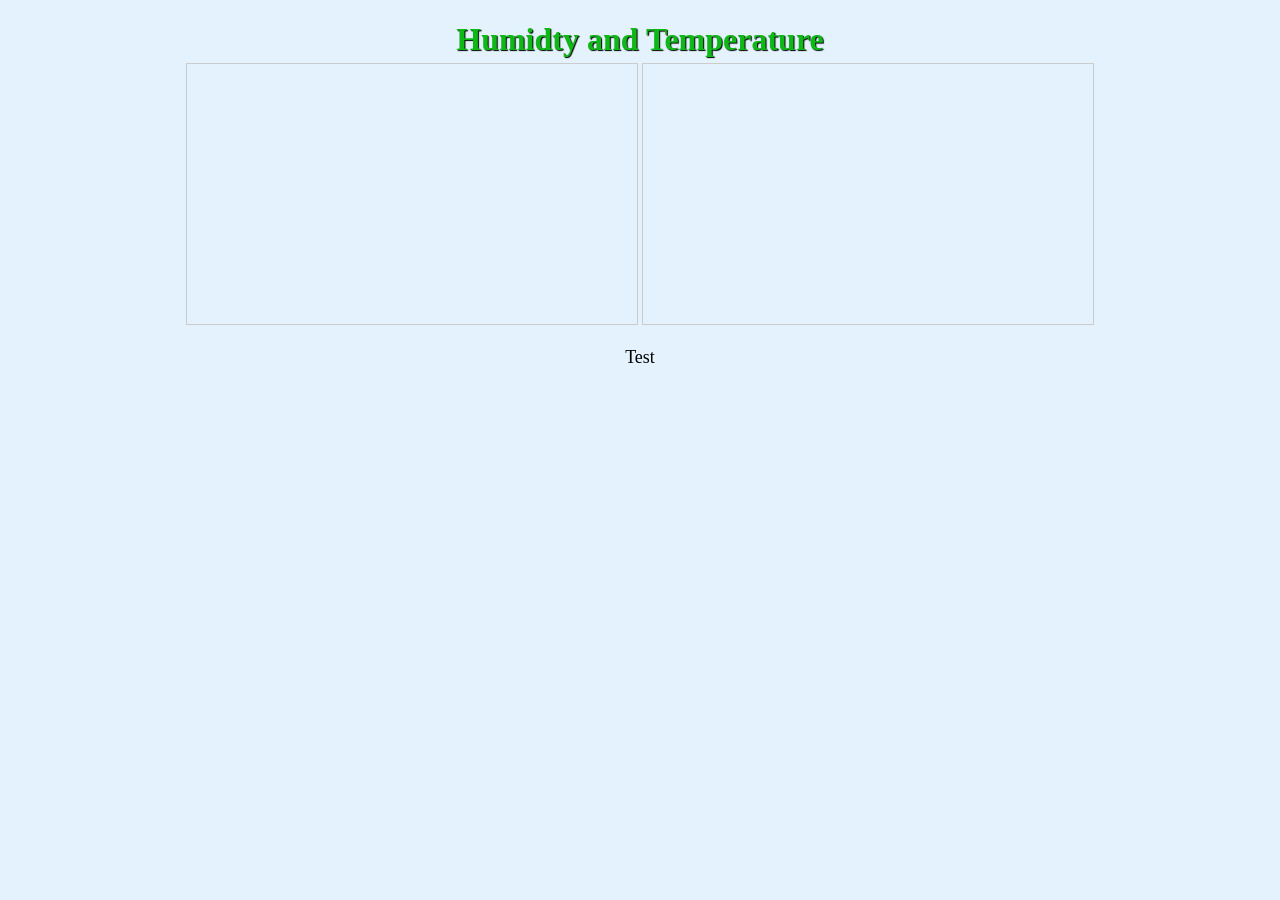
==== Webpage/feature1.html @ 27244e41 "Added seperate features html pages" ====
<!DOCTYPE html>
<html>
<head>
    <title>Humidty and Temperature</title>

    <link rel="stylesheet" href="style.css">
</head>

<body>
    <h1>Humidty and Temperature</h1>

    <iframe width="450" height="260" style="border: 1px solid #cccccc;" src="https://thingspeak.com/channels/2713002/charts/1?bgcolor=%23ffffff&color=%23d62020&dynamic=true&results=60&type=line&update=15"></iframe>

    <iframe width="450" height="260" style="border: 1px solid #cccccc;" src="https://thingspeak.com/channels/2713002/charts/2?bgcolor=%23ffffff&color=%23d62020&dynamic=true&results=60&type=line&update=15"></iframe>

    <p>Test</p>
</body>
</html>
---- Webpage/style.css ----
body{
    background-color: #e3f2fd;
    text-align: center;
}

h1{
    font-size: xx-large;
    margin-bottom: 5px;
    color: #0eb917;
    text-shadow: 1px 1px 1px black;
    text-align: center;
}

p{
    font-size: large;
}

.container{
    justify-content: space-evenly;
    display: flex;
    flex-flow: row wrap;
}

.feature {
    border: 2px solid black;
    margin-bottom: 10px;
    width: 300px;
    background-color: white;
}
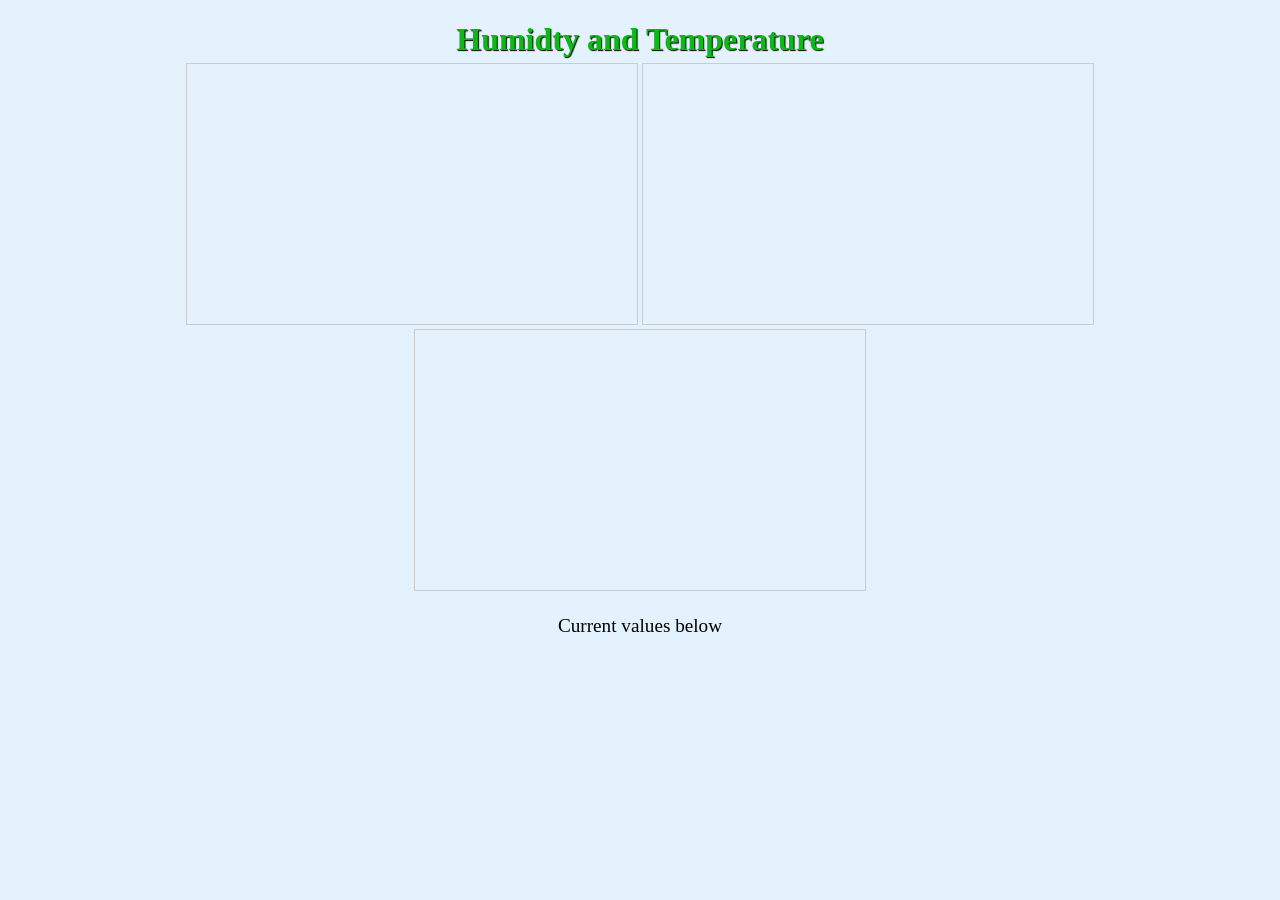
==== commit 022ee839: "Added iframes into its respective pages" ====
--- a/Webpage/feature1.html
+++ b/Webpage/feature1.html
@@ -13,6 +13,10 @@
 
     <iframe width="450" height="260" style="border: 1px solid #cccccc;" src="https://thingspeak.com/channels/2713002/charts/2?bgcolor=%23ffffff&color=%23d62020&dynamic=true&results=60&type=line&update=15"></iframe>
 
-    <p>Test</p>
+    <iframe width="450" height="260" style="border: 1px solid #cccccc;" src="https://thingspeak.com/channels/2713002/widgets/1022339"></iframe>
+
+    <p>
+        Current values below
+    </p>
 </body>
 </html>
--- a/Webpage/style.css
+++ b/Webpage/style.css
@@ -12,7 +12,7 @@
 }
 
 p{
-    font-size: large;
+    font-size: larger;
 }
 
 .container{
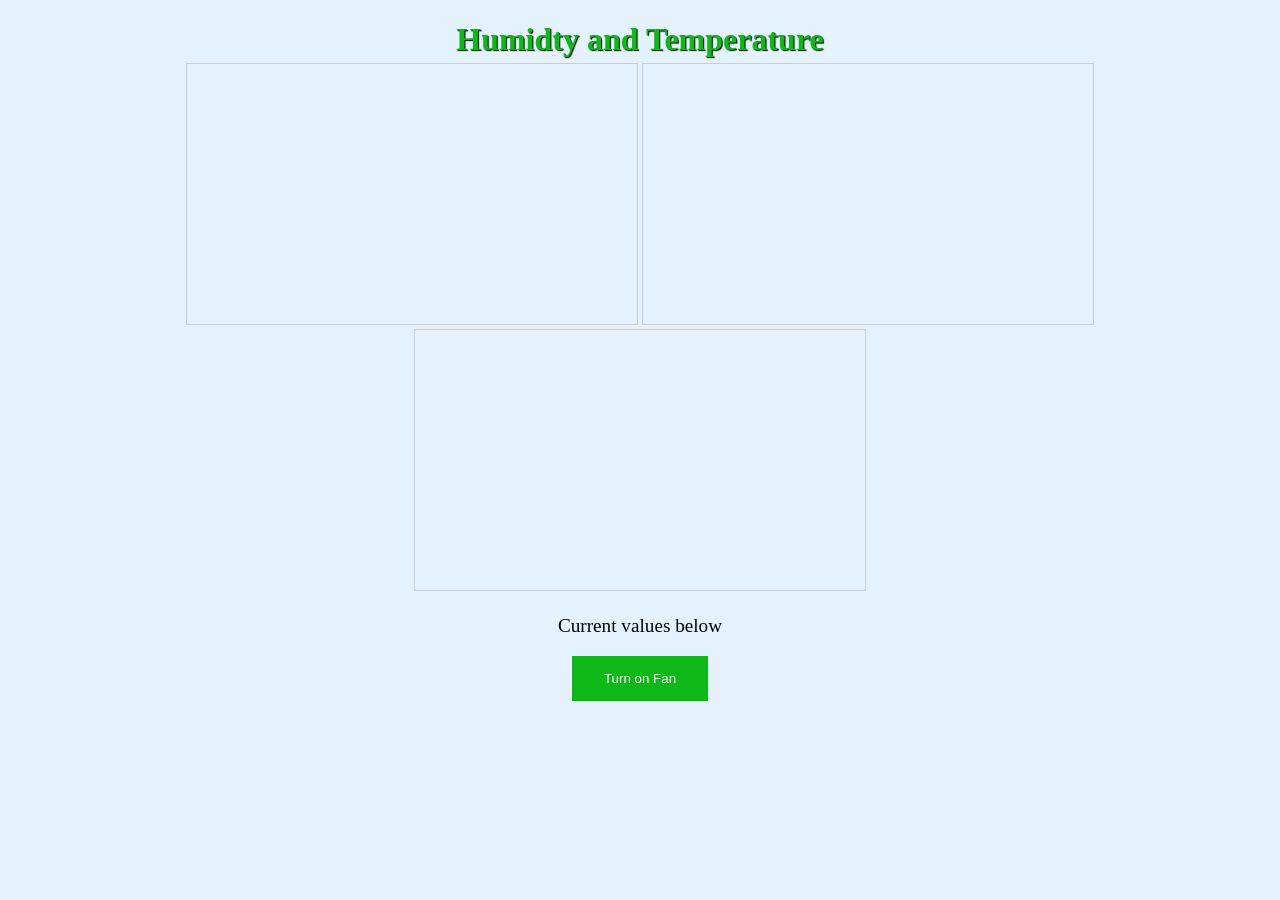
==== commit ebcaaf38: "Added buttons onto feature pages" ====
--- a/Webpage/feature1.html
+++ b/Webpage/feature1.html
@@ -18,5 +18,7 @@
     <p>
         Current values below
     </p>
+
+    <button class="button">Turn on Fan</button>
 </body>
 </html>
--- a/Webpage/style.css
+++ b/Webpage/style.css
@@ -26,4 +26,12 @@
     margin-bottom: 10px;
     width: 300px;
     background-color: white;
+}
+
+.button {
+    background-color: #0eb917;
+    border: none;
+    color: white;
+    padding: 15px 32px;
+    cursor: pointer;
 }
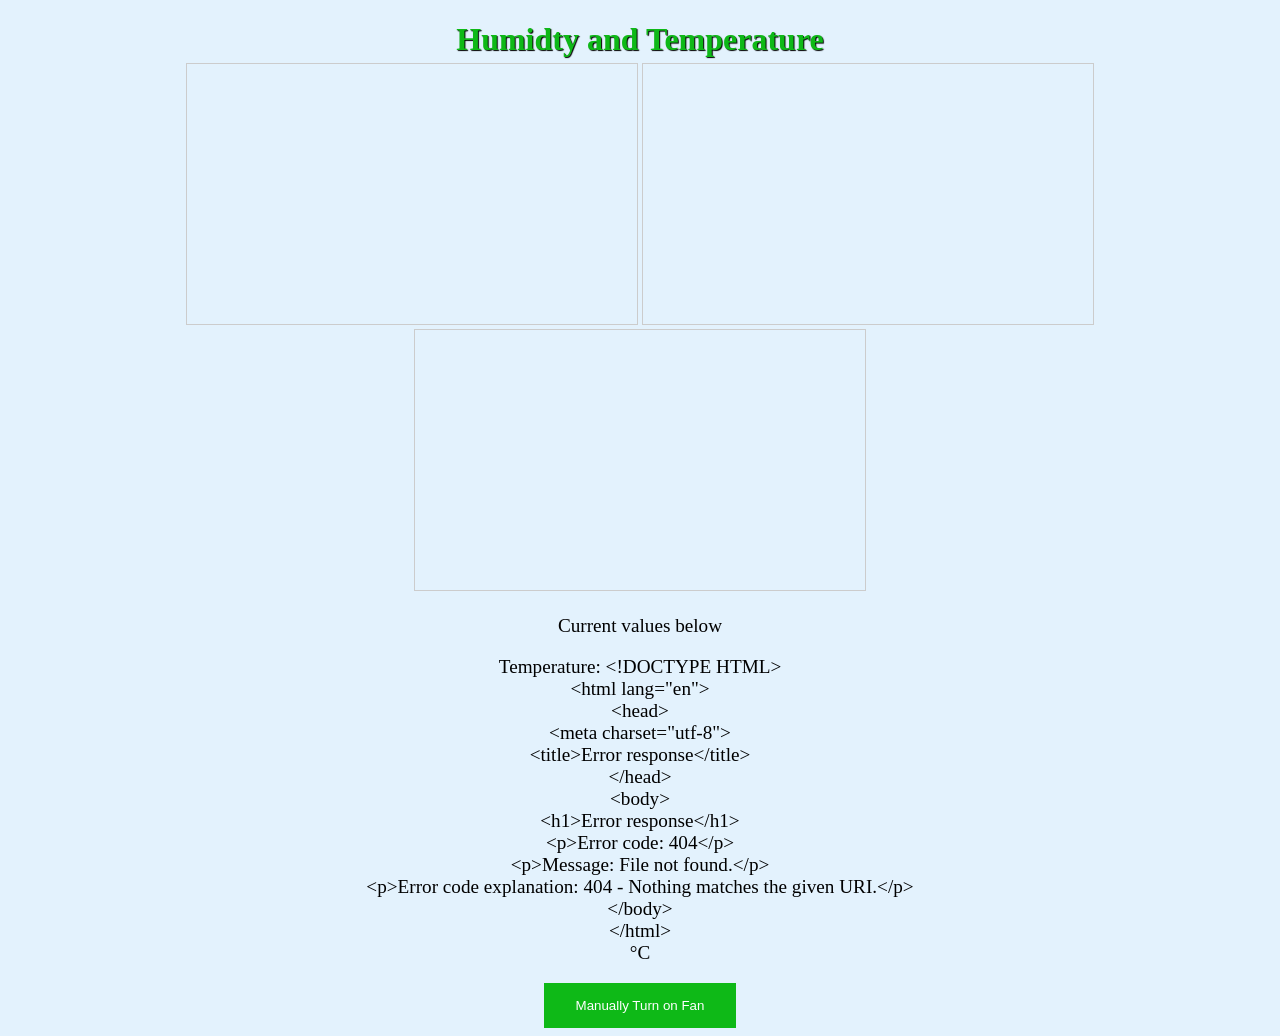
==== commit 47885c59: "Added javascript into temp and led pages" ====
--- a/Webpage/feature1.html
+++ b/Webpage/feature1.html
@@ -4,6 +4,24 @@
     <title>Humidty and Temperature</title>
 
     <link rel="stylesheet" href="style.css">
+
+    <script>
+        function fetchTemperature() {
+        fetch('/temperature') // Call the ESP32 server
+        .then(response => response.text()) // Convert response to text
+        .then(temp => {
+          console.log("Temperature:", temp); // Debugging output in console
+          document.getElementById("tempValue").innerText = temp; // Update webpage dynamically
+        })
+        .catch(error => console.error('Error fetching temperature:', error)); // Handle errors
+    }
+
+    // Fetch temperature every 2 seconds
+    setInterval(fetchTemperature, 2000);
+
+    // Fetch immediately on page load
+    window.onload = fetchTemperature;
+    </script>
 </head>
 
 <body>
@@ -19,6 +37,8 @@
         Current values below
     </p>
 
-    <button class="button">Turn on Fan</button>
+    <p>Temperature: <span id="tempValue">Loading...</span> °C</p>
+
+    <button class="button">Manually Turn on Fan</button>
 </body>
 </html>
